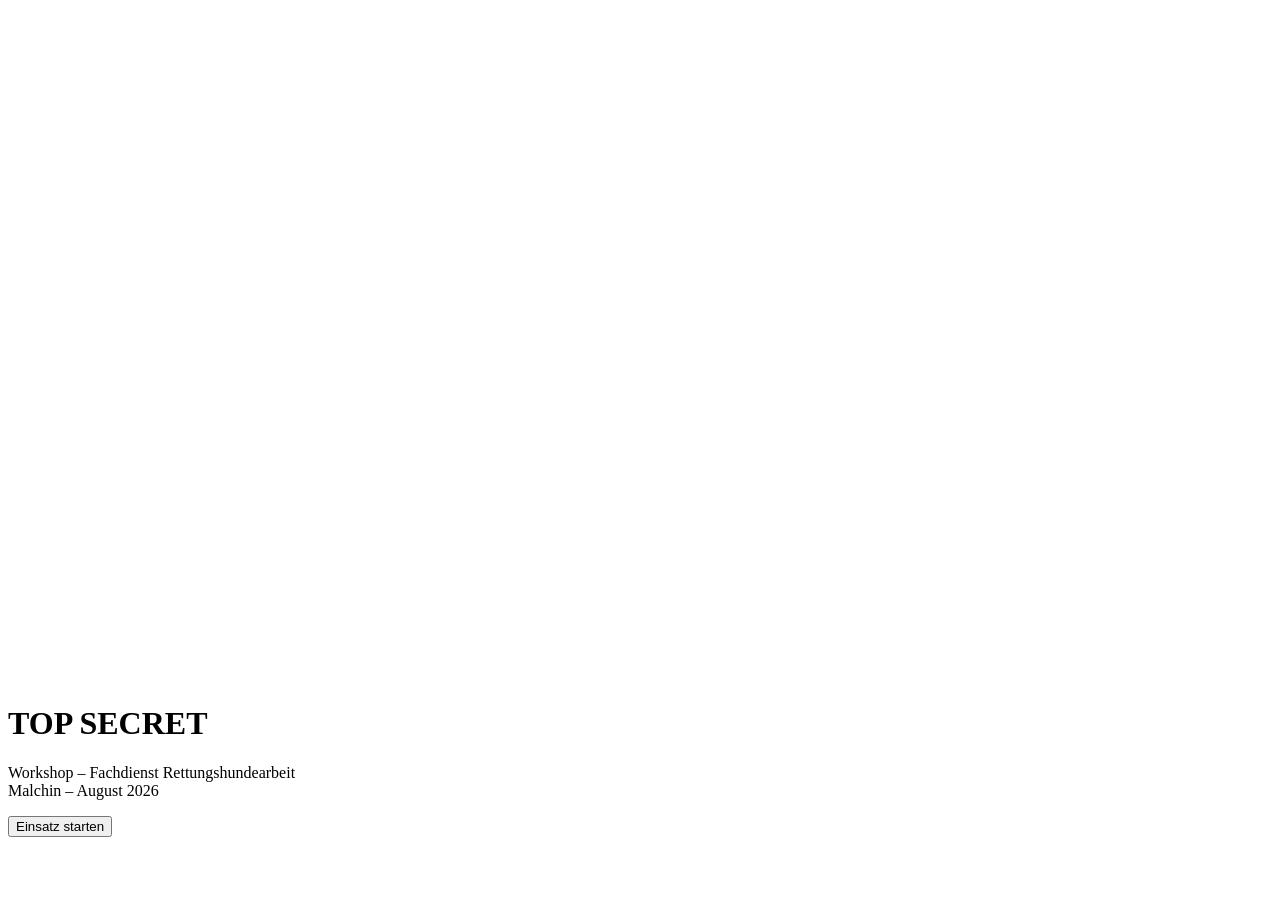
==== index.html @ 51415854 "Rename index.html.txt to index.html" ====
<!DOCTYPE html>
<html lang="de">
<head>
  <meta charset="UTF-8">
  <title>Operation BARRY</title>
  <link rel="stylesheet" href="style.css">
</head>
<body>

<audio id="brutusVoice" src="media/brutus_intro_voice.mp3"></audio>
<script>
  window.onload = () => {
    const v = document.getElementById("brutusVoice");
    if (v) v.play();
  };
</script>

<video autoplay muted playsinline style="width:100%; margin-top:40px;">
  <source src="media/intro.mp4" type="video/mp4">
</video>

<div class="titlebox">
  <h1>TOP SECRET</h1>
  <p>Workshop – Fachdienst Rettungshundearbeit<br>Malchin – August 2026</p>
  <button class="startbtn" onclick="window.location.href='sector1.html'">
    Einsatz starten
  </button>
</div>

</body>
</html>
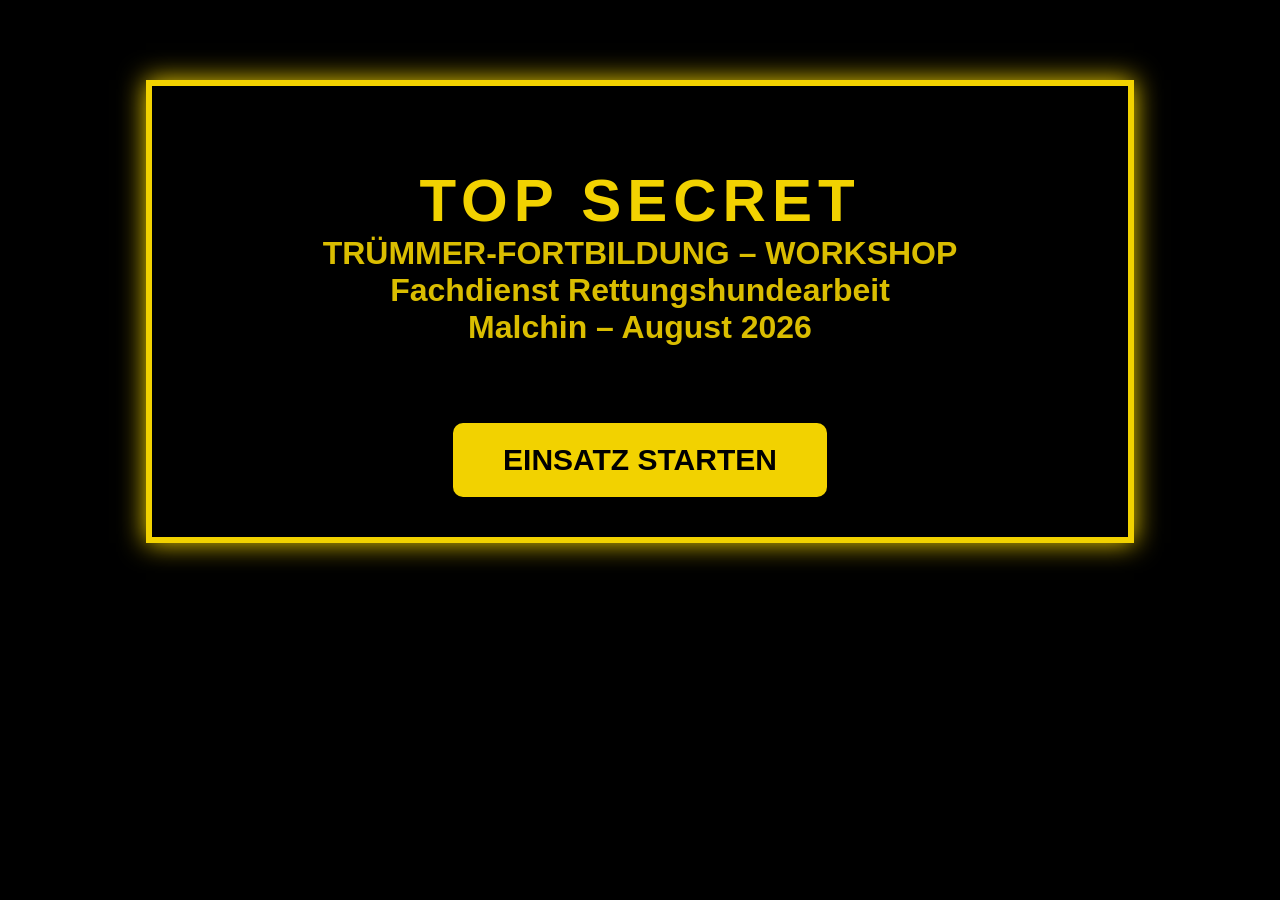
==== commit 5ea565f6: "Update index.html" ====
--- a/index.html
+++ b/index.html
@@ -1,31 +1,134 @@
 <!DOCTYPE html>
 <html lang="de">
 <head>
-  <meta charset="UTF-8">
-  <title>Operation BARRY</title>
-  <link rel="stylesheet" href="style.css">
+<meta charset="UTF-8">
+<title>TOP SECRET – Operation BARRY</title>
+
+<style>
+    body {
+        margin: 0;
+        background: #000;
+        color: #f2d200; /* BRK‑Gelb aus der PowerPoint */
+        font-family: Arial, sans-serif;
+        text-align: center;
+        padding-top: 80px;
+    }
+
+    /* Gelber Rahmen wie in der PowerPoint */
+    .frame {
+        border: 6px solid #f2d200;
+        width: 70%;
+        margin: auto;
+        padding: 40px;
+        box-shadow: 0 0 25px #f2d200;
+    }
+
+    h1 {
+        font-size: 60px;
+        letter-spacing: 6px;
+        margin-bottom: 10px;
+    }
+
+    h2 {
+        font-size: 32px;
+        margin-top: -10px;
+        opacity: 0.9;
+    }
+
+    #startBtn {
+        margin-top: 50px;
+        padding: 20px 50px;
+        font-size: 30px;
+        background: #f2d200;
+        color: black;
+        border: none;
+        border-radius: 10px;
+        cursor: pointer;
+        font-weight: bold;
+        animation: pulse 1.5s infinite;
+    }
+
+    @keyframes pulse {
+        0% { box-shadow: 0 0 10px #f2d200; }
+        50% { box-shadow: 0 0 30px #f2d200; }
+        100% { box-shadow: 0 0 10px #f2d200; }
+    }
+
+    #loadingBarContainer {
+        width: 60%;
+        height: 28px;
+        background: #222;
+        border: 3px solid #f2d200;
+        margin: 40px auto;
+        display: none;
+        border-radius: 6px;
+    }
+
+    #loadingBar {
+        width: 0%;
+        height: 100%;
+        background: #f2d200;
+        transition: width 0.2s linear;
+        border-radius: 4px;
+    }
+
+    #statusText {
+        margin-top: 25px;
+        font-size: 24px;
+        display: none;
+    }
+</style>
 </head>
+
 <body>
 
-<audio id="brutusVoice" src="media/brutus_intro_voice.mp3"></audio>
+<div class="frame">
+    <h1>TOP SECRET</h1>
+    <h2>TRÜMMER‑FORTBILDUNG – WORKSHOP<br>Fachdienst Rettungshundearbeit<br>Malchin – August 2026</h2>
+
+    <button id="startBtn" onclick="startMission()">EINSATZ STARTEN</button>
+
+    <div id="loadingBarContainer">
+        <div id="loadingBar"></div>
+    </div>
+
+    <div id="statusText">Initialisiere BRUTUS‑System…</div>
+</div>
+
+<audio id="introVoice" src="sounds/brutus_intro_voice.mp3"></audio>
+
 <script>
-  window.onload = () => {
-    const v = document.getElementById("brutusVoice");
-    if (v) v.play();
-  };
+function startMission() {
+    const audio = document.getElementById("introVoice");
+    const bar = document.getElementById("loadingBar");
+    const container = document.getElementById("loadingBarContainer");
+    const status = document.getElementById("statusText");
+
+    document.getElementById("startBtn").style.display = "none";
+    container.style.display = "block";
+    status.style.display = "block";
+
+    audio.play();
+
+    let duration = audio.duration * 1000;
+    if (!duration || duration === 0) duration = 8000; // fallback
+
+    let progress = 0;
+    let interval = setInterval(() => {
+        progress += 1;
+        bar.style.width = progress + "%";
+
+        if (progress >= 100) {
+            clearInterval(interval);
+            status.innerText = "BRUTUS‑System bereit. Starte Einsatz…";
+            setTimeout(() => {
+                window.location.href = "sector1.html";
+            }, 1500);
+        }
+    }, duration / 100);
+}
 </script>
-
-<video autoplay muted playsinline style="width:100%; margin-top:40px;">
-  <source src="media/intro.mp4" type="video/mp4">
-</video>
-
-<div class="titlebox">
-  <h1>TOP SECRET</h1>
-  <p>Workshop – Fachdienst Rettungshundearbeit<br>Malchin – August 2026</p>
-  <button class="startbtn" onclick="window.location.href='sector1.html'">
-    Einsatz starten
-  </button>
-</div>
 
 </body>
 </html>
+
